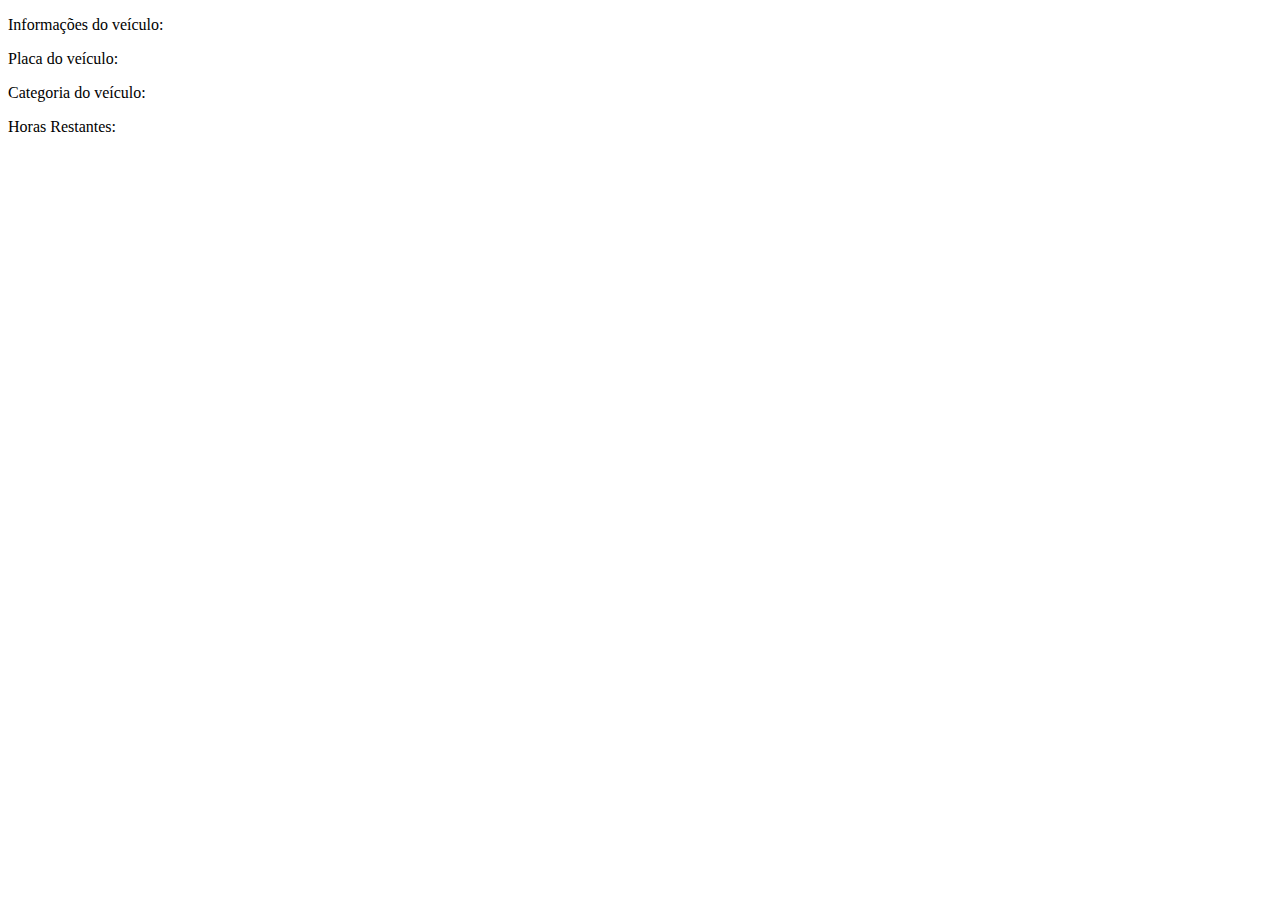
==== www/user.html @ 5f463d22 "Adicionado user.html, feito lugar para mostrar quantas horas faltam" ====
<!DOCTYPE HTML>
<html>
<head>
    <meta charset="utf-8">
    <meta name="viewport" content="width=device-width, height=device-height, initial-scale=1, maximum-scale=1, user-scalable=no">
    <meta http-equiv="Content-Security-Policy" content="default-src * data: gap: https://ssl.gstatic.com; style-src * 'unsafe-inline'; script-src * 'unsafe-inline' 'unsafe-eval'">
    <link rel="stylesheet" href="components/loader.css">
    <link rel="stylesheet" href="css/style.css">
    <script src="components/loader.js"></script>
    <script src="components/userScript.js">
    </script>
</head>
<body>
        <p>Informações do veículo: </p>
        <p id="placaVeiculo">Placa do veículo: </p>
        <p id="categoriaVeiculo">Categoria do veículo: </p>
        <p id="horasRestantes">Horas Restantes:</p>
        <p id="horasRestantes2">Sua vaga espirou! Faça cadastro novamente para continuar</p>
</body>
</html>
---- www/components/loader.css ----
/**
 * This is an auto-generated code by Monaca JS/CSS Components.
 * Please do not edit by hand.
 */

/*** <GENERATED> ***/
---- www/css/style.css ----
.placaForms{
}
.categoriaForms{
    opacity: 0%;
}
.horasForms{
    opacity: 0%;
}
input:valid {
  border: 1px solid green;
}
input:invalid {
  border: 1px solid red;
}

#horasRestantes2{
    display: none;
}
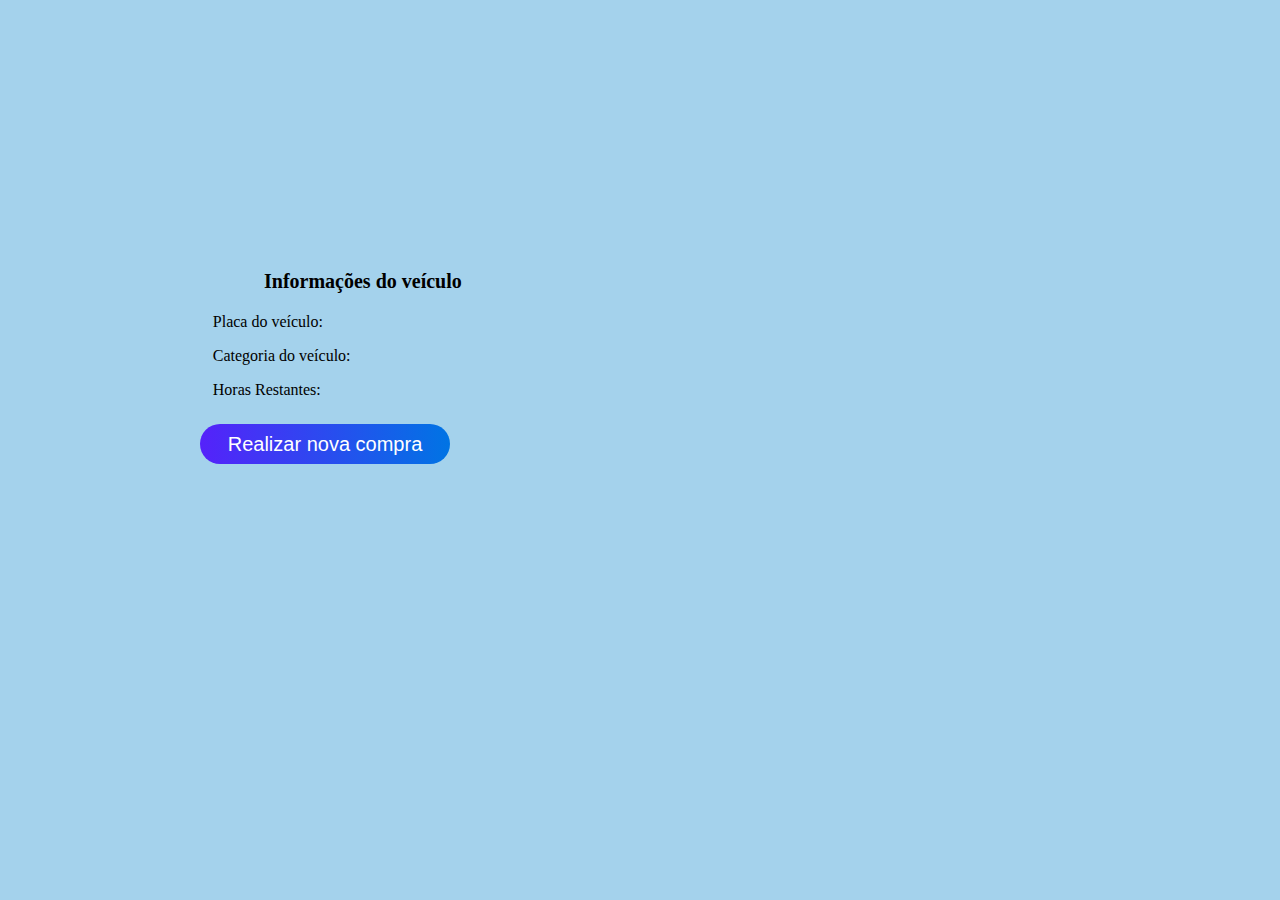
==== commit 37be4bc3: "praticamente tudo pronto, apenas arrumar css" ====
--- a/www/user.html
+++ b/www/user.html
@@ -10,11 +10,16 @@
     <script src="components/userScript.js">
     </script>
 </head>
-<body>
-        <p>Informações do veículo: </p>
+<body> 
+    <div id="veiculo1">
+        <p id="informacoes"><b>Informações do veículo</b></p>
+        <div id="veiculo2">
         <p id="placaVeiculo">Placa do veículo: </p>
         <p id="categoriaVeiculo">Categoria do veículo: </p>
         <p id="horasRestantes">Horas Restantes:</p>
         <p id="horasRestantes2">Sua vaga espirou! Faça cadastro novamente para continuar</p>
+        </div>
+        <button type="button" onclick="indexHtml()" id="button5">Realizar nova compra</button>
+    </div>
 </body>
 </html>
--- a/www/css/style.css
+++ b/www/css/style.css
@@ -1,10 +1,20 @@
+body{
+    background-color: rgb(164, 210, 236);
+}
 .placaForms{
+    margin-top: 5vh;
+    margin-left: 26vw;
 }
 .categoriaForms{
     opacity: 0%;
+    margin-top: 4vh;
+    height: 5vh;
+    margin-left: 33vw;
 }
 .horasForms{
     opacity: 0%;
+    margin-top: 20vh;
+    margin-left: 6vw;
 }
 input:valid {
   border: 1px solid green;
@@ -13,6 +23,170 @@
   border: 1px solid red;
 }
 
+#placa{
+    height: 4vh;
+    font-size: 20px;
+    margin-left: -10vw;
+}
+#placa2{
+    height: 4vh;
+    font-size: 20px;
+    margin-left: -10vw;
+}
+#horas{
+    height: 4vh;
+    font-size: 20px;
+    margin-left: 10vw;
+}
+#categoria{
+     height: 4vh;
+    font-size: 20px;
+    margin-left: -5vw;
+}
+
+#button1{
+                display: inline-block;
+                outline: 0;
+                border: none;
+                box-shadow: none;
+                cursor: pointer;
+                padding: 9px 22px;
+                font-size: 20px;
+                height: 40px;
+                width: 100px;
+                font-weight: 400;
+                color: #fff;
+                margin-top: 1vh;
+                margin-left: 7vw;
+                text-align: center;
+                line-height: normal;
+                background: linear-gradient(90deg,#5522fa 0,#0074e4 100%);
+                border-radius: 50px;
+                transition: color .2s ease,background-color .2s ease,box-shadow .2s ease;
+}
+#button1:hover{
+                    box-shadow: 0 0 0 0.30rem #5900ff;
+}
+#button2{
+                display: inline-block;
+                outline: 0;
+                border: none;
+                box-shadow: none;
+                cursor: pointer;
+                padding: 9px 22px;
+                font-size: 20px;
+                height: 40px;
+                width: 100px;
+                font-weight: 400;
+                color: #fff;
+                margin-top: 1vh;
+                margin-left: vw;
+                text-align: center;
+                line-height: normal;
+                background: linear-gradient(90deg,#5522fa 0,#0074e4 100%);
+                border-radius: 50px;
+                transition: color .2s ease,background-color .2s ease,box-shadow .2s ease;
+}
+#button2:hover{
+                    box-shadow: 0 0 0 0.30rem #5900ff;
+}
+#button3{
+                display: inline-block;
+                outline: 0;
+                border: none;
+                box-shadow: none;
+                cursor: pointer;
+                padding: 9px 22px;
+                font-size: 20px;
+                height: 40px;
+                width: 100px;
+                font-weight: 400;
+                color: #fff;
+                margin-top: 1vh;
+                margin-left: 27vw;
+                text-align: center;
+                line-height: normal;
+                background: linear-gradient(90deg,#5522fa 0,#0074e4 100%);
+                border-radius: 50px;
+                transition: color .2s ease,background-color .2s ease,box-shadow .2s ease;
+}
+#button3:hover{
+                    box-shadow: 0 0 0 0.30rem #5900ff;
+}
+
+#cadastro{
+    margin-left: -8vw;
+    font-size: 1.2rem;
+}
+#cadastro2{
+    margin-left: -20vw;
+    font-size: 1.2rem;
+}
+#comprar{
+    margin-left: 24vw;
+    font-size: 1.2rem;
+}
 #horasRestantes2{
     display: none;
+}
+
+#button4{
+                display: none;
+                outline: 0;
+                border: none;
+                box-shadow: none;
+                cursor: pointer;
+                padding: 9px 14px;
+                font-size: 20px;
+                height: 40px;
+                width: 100px;
+                font-weight: 400;
+                color: #fff;
+                margin-top: 1vh;
+                margin-left: 33vw;
+                text-align: center;
+                line-height: normal;
+                background: linear-gradient(90deg,#5522fa 0,#0074e4 100%);
+                border-radius: 50px;
+                transition: color .2s ease,background-color .2s ease,box-shadow .2s ease;
+}
+#button4:hover{
+                    box-shadow: 0 0 0 0.30rem #5900ff;
+}
+
+#informacoes{
+    font-size: 20px;
+    margin-left: 20vw;
+}
+
+#veiculo1{
+    margin-top: 30vh;
+}
+
+#veiculo2{
+    margin-left: 16vw;
+}
+
+#button5{
+                display: inline-block;
+                outline: 0;
+                border: none;
+                box-shadow: none;
+                cursor: pointer;
+                padding: 9px 14px;
+                font-size: 20px;
+                height: 40px;
+                width: 250px;
+                font-weight: 400;
+                color: #fff;
+                margin-top: 1vh;
+                margin-left: 15vw;
+                text-align: center;
+                line-height: normal;
+                background: linear-gradient(90deg,#5522fa 0,#0074e4 100%);
+                border-radius: 50px;
+                transition: color .2s ease,background-color .2s ease,box-shadow .2s ease;
+}
+#button5:hover{
+                    box-shadow: 0 0 0 0.30rem #5900ff;
 }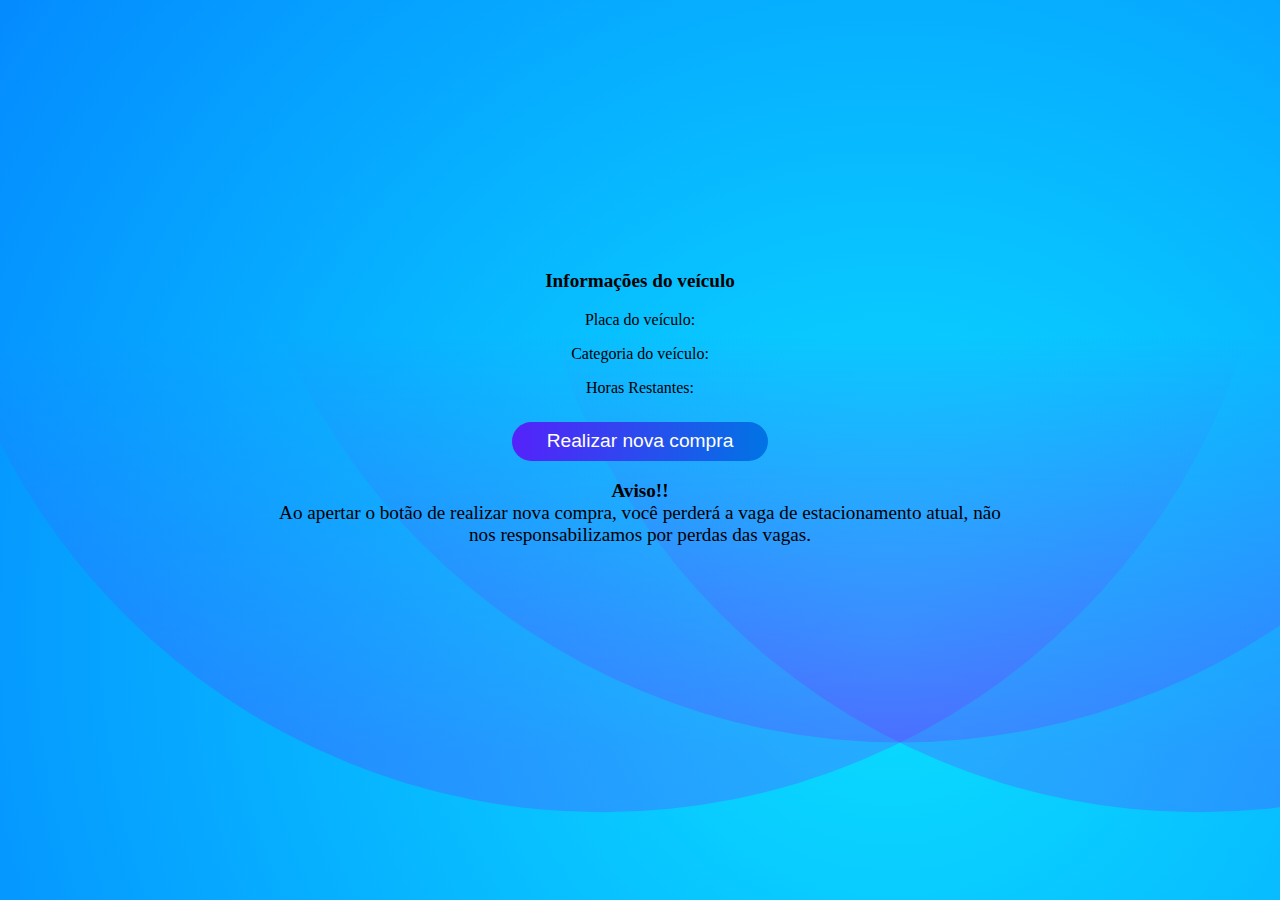
==== commit 66baafec: "Paulinho não mata a gente por estar atualizando quase na sua aula pls" ====
--- a/www/user.html
+++ b/www/user.html
@@ -20,6 +20,7 @@
         <p id="horasRestantes2">Sua vaga espirou! Faça cadastro novamente para continuar</p>
         </div>
         <button type="button" onclick="indexHtml()" id="button5">Realizar nova compra</button>
+        <p id="aviso"><b>Aviso!!</b><br>Ao apertar o botão de realizar nova compra, você perderá a vaga de estacionamento atual, não nos responsabilizamos por perdas das vagas.</p>
     </div>
 </body>
 </html>
--- a/www/css/style.css
+++ b/www/css/style.css
@@ -1,5 +1,8 @@
 body{
-    background-color: rgb(164, 210, 236);
+    background-color: #0486FF;
+    background-image: url("data:image/svg+xml,%3Csvg xmlns='http://www.w3.org/2000/svg' width='100%25' height='100%25' viewBox='0 0 800 400'%3E%3Cdefs%3E%3CradialGradient id='a' cx='396' cy='281' r='514' gradientUnits='userSpaceOnUse'%3E%3Cstop offset='0' stop-color='%230AE0FF'/%3E%3Cstop offset='1' stop-color='%230486FF'/%3E%3C/radialGradient%3E%3ClinearGradient id='b' gradientUnits='userSpaceOnUse' x1='400' y1='148' x2='400' y2='333'%3E%3Cstop offset='0' stop-color='%239000FF' stop-opacity='0'/%3E%3Cstop offset='1' stop-color='%239000FF' stop-opacity='0.5'/%3E%3C/linearGradient%3E%3C/defs%3E%3Crect fill='url(%23a)' width='800' height='400'/%3E%3Cg fill-opacity='0.4'%3E%3Ccircle fill='url(%23b)' cx='267.5' cy='61' r='300'/%3E%3Ccircle fill='url(%23b)' cx='532.5' cy='61' r='300'/%3E%3Ccircle fill='url(%23b)' cx='400' cy='30' r='300'/%3E%3C/g%3E%3C/svg%3E");
+    background-attachment: fixed;
+    background-size: cover;
 }
 .placaForms{
     margin-top: 5vh;
@@ -25,22 +28,23 @@
 
 #placa{
     height: 4vh;
-    font-size: 20px;
-    margin-left: -10vw;
+    width: 20vw;
+    font-size: 1.2rem;
+    margin-left: -12vw;
 }
 #placa2{
     height: 4vh;
-    font-size: 20px;
-    margin-left: -10vw;
+    width: 40vw;
+    font-size: 1.2rem;
 }
 #horas{
     height: 4vh;
-    font-size: 20px;
+    font-size: 1.2rem;
     margin-left: 10vw;
 }
 #categoria{
      height: 4vh;
-    font-size: 20px;
+    font-size: 1.2rem;
     margin-left: -5vw;
 }
 
@@ -50,10 +54,9 @@
                 border: none;
                 box-shadow: none;
                 cursor: pointer;
-                padding: 9px 22px;
-                font-size: 20px;
-                height: 40px;
-                width: 100px;
+                font-size: 1.2rem;
+                height: 2.4rem;
+                width: 6.2rem;
                 font-weight: 400;
                 color: #fff;
                 margin-top: 1vh;
@@ -73,14 +76,12 @@
                 border: none;
                 box-shadow: none;
                 cursor: pointer;
-                padding: 9px 22px;
-                font-size: 20px;
-                height: 40px;
-                width: 100px;
+                font-size: 1.2rem;
+                height: 2.4rem;
+                width: 6.2rem;
                 font-weight: 400;
                 color: #fff;
                 margin-top: 1vh;
-                margin-left: vw;
                 text-align: center;
                 line-height: normal;
                 background: linear-gradient(90deg,#5522fa 0,#0074e4 100%);
@@ -96,10 +97,9 @@
                 border: none;
                 box-shadow: none;
                 cursor: pointer;
-                padding: 9px 22px;
-                font-size: 20px;
-                height: 40px;
-                width: 100px;
+                font-size: 1.2rem;
+                height: 2.4rem;
+                width: 6.2rem;
                 font-weight: 400;
                 color: #fff;
                 margin-top: 1vh;
@@ -136,10 +136,9 @@
                 border: none;
                 box-shadow: none;
                 cursor: pointer;
-                padding: 9px 14px;
-                font-size: 20px;
-                height: 40px;
-                width: 100px;
+                font-size: 1.2rem;
+                height: 2.4rem;
+                width: 6.2rem;
                 font-weight: 400;
                 color: #fff;
                 margin-top: 1vh;
@@ -155,16 +154,17 @@
 }
 
 #informacoes{
-    font-size: 20px;
+    font-size: 1.2rem;
+}
+#aviso{
+    font-size: 1.2rem;
     margin-left: 20vw;
+    padding-right: 20vw;
 }
 
 #veiculo1{
     margin-top: 30vh;
-}
-
-#veiculo2{
-    margin-left: 16vw;
+        text-align: center;
 }
 
 #button5{
@@ -173,14 +173,12 @@
                 border: none;
                 box-shadow: none;
                 cursor: pointer;
-                padding: 9px 14px;
-                font-size: 20px;
-                height: 40px;
-                width: 250px;
+                font-size: 1.2rem;
+                height: 2.4rem;
+                width: 16rem;
                 font-weight: 400;
                 color: #fff;
                 margin-top: 1vh;
-                margin-left: 15vw;
                 text-align: center;
                 line-height: normal;
                 background: linear-gradient(90deg,#5522fa 0,#0074e4 100%);
